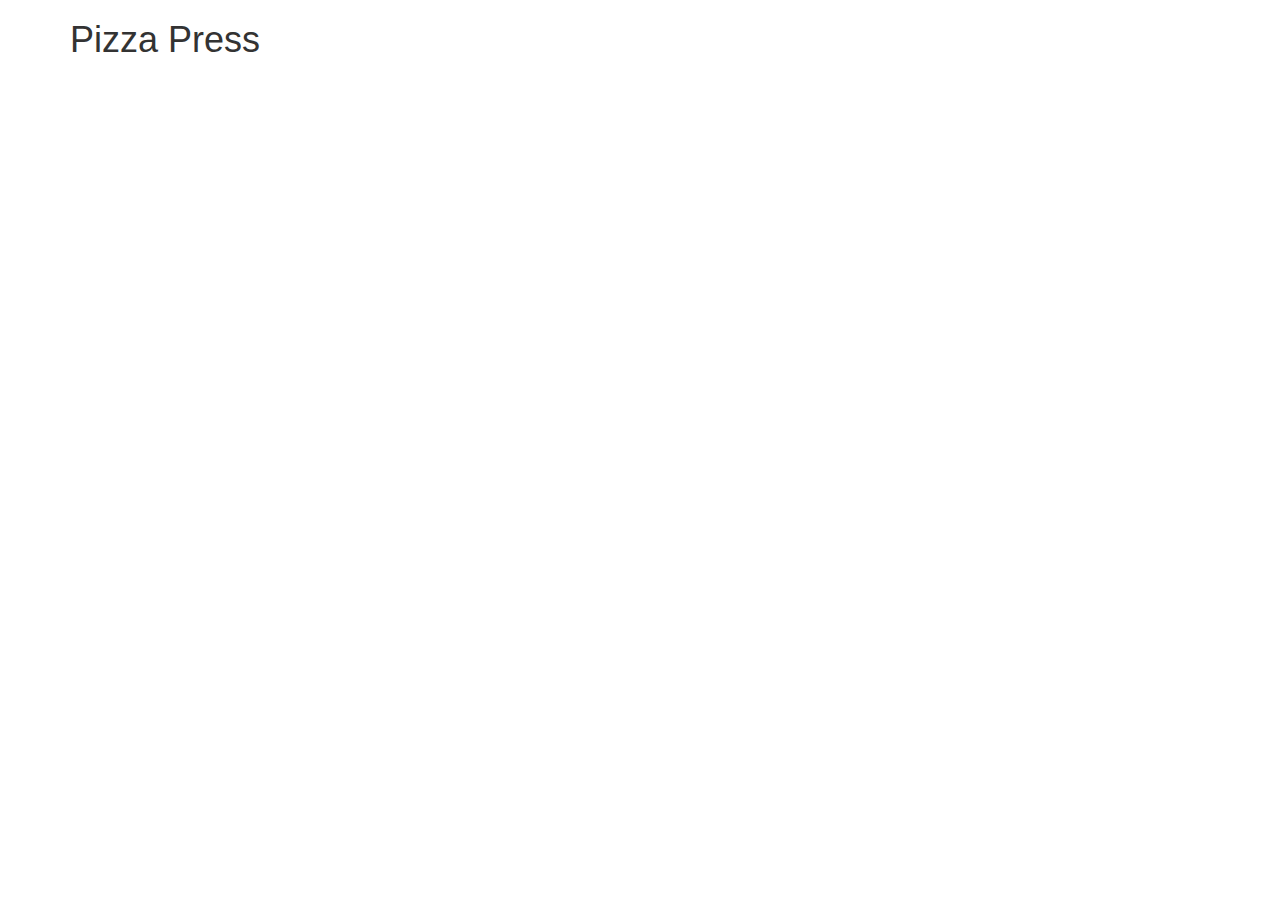
==== index.html @ e7279bbe "setup basic files for bootstrap and jquery" ====
<!DOCTYPE html>
<html lang="en">
  <head>
    <meta charset="utf-8">
    <meta name="viewport" content="width=device-width, initial-scale=1">
    <title>Pizza Press</title>
    <link href="css/bootstrap.css" rel="stylesheet">
    <link href="css/bootstrap-theme.css" rel="stylesheet">
    <link href="css/styles.css" rel="stylesheet">
  </head>
  <body>
    <div class="container">
      <h1>Pizza Press</h1>
    </div>
  <script src="js/jquery-3.1.0.min.js"></script>
  <script src="js/bootstrap.min.js"></script>
  </body>
</html>
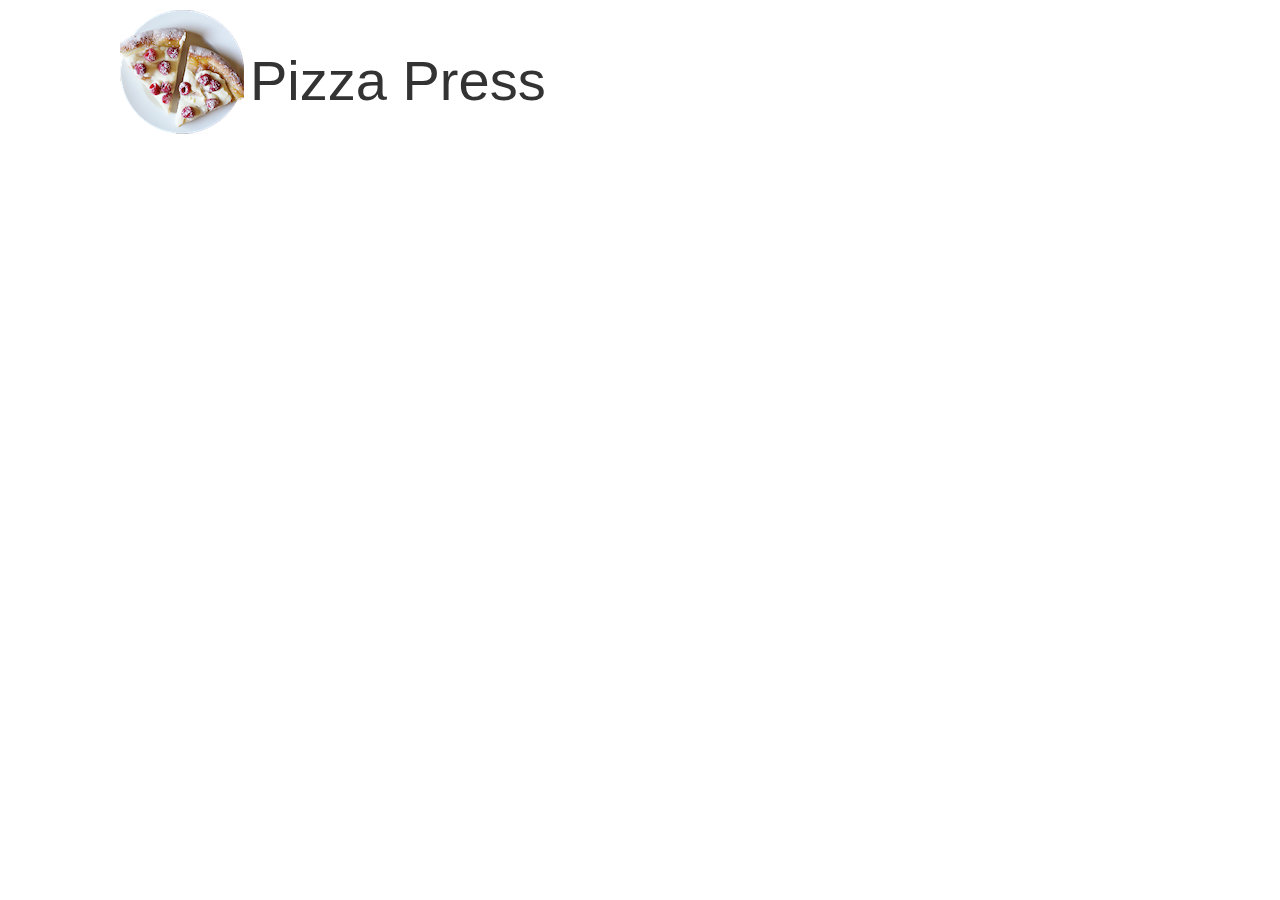
==== commit 274a9cbb: "create logo and heading" ====
--- a/index.html
+++ b/index.html
@@ -9,8 +9,9 @@
     <link href="css/styles.css" rel="stylesheet">
   </head>
   <body>
+    <h1>Pizza Press</h1>
     <div class="container">
-      <h1>Pizza Press</h1>
+
     </div>
   <script src="js/jquery-3.1.0.min.js"></script>
   <script src="js/bootstrap.min.js"></script>
--- a/css/styles.css
+++ b/css/styles.css
@@ -0,0 +1,13 @@
+body {
+  background: url("../img/logo.png") no-repeat 120px 10px;
+}
+
+.container {
+  margin-top: 140px;
+}
+
+h1 {
+  font-size: 4em;
+  margin-left: 250px;
+  margin-top: 50px;
+}
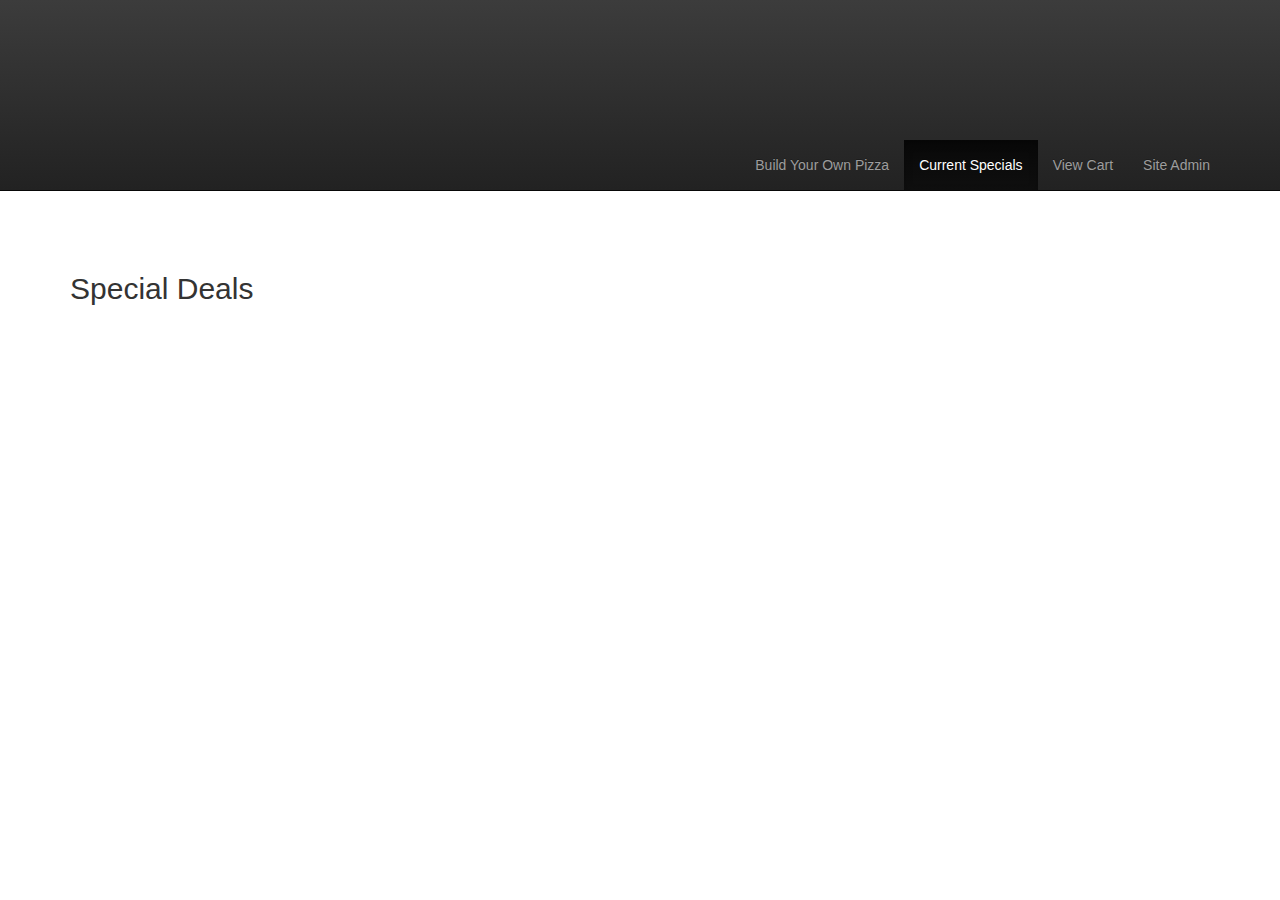
==== commit 2182244f: "insert business name from Business object stored in local storage on all pages" ====
--- a/index.html
+++ b/index.html
@@ -9,11 +9,40 @@
     <link href="css/styles.css" rel="stylesheet">
   </head>
   <body>
-    <h1>Pizza Press</h1>
-    <div class="container">
-
+    <h1 class="businessName">Pizza Press</h1>
+    <div class="navbar navbar-inverse navbar-fixed-top">
+      <button type="button" class="navbar-toggle" data-toggle="collapse" data-target=".navbar-collapse">
+        <span class="icon-bar"></span>
+        <span class="icon-bar"></span>
+        <span class="icon-bar"></span>
+      </button>
+      <div class="container">
+        <div class="collapse navbar-collapse">
+          <ul class="nav navbar-nav navbar-right">
+            <li><a href="build.html">Build Your Own Pizza</a></li>
+            <li class="active"><a href="index.html">Current Specials</a></li>
+            <li><a href="order.html">View Cart</a></li>
+            <li><a href="admin.html">Site Admin</a></li>
+          </ul>
+        </div>
+      </div>
+    </div>
+    <div id="specials" class="container">
+      <h2>Special Deals</h2>
+      <div class="row">
+        <div class="col-sm-4"></div>
+        <div class="col-sm-4"></div>
+        <div class="col-sm-4"></div>
+      </div>
+      <div class="row">
+        <div class="col-sm-4"></div>
+        <div class="col-sm-4"></div>
+        <div class="col-sm-4"></div>
+      </div>
     </div>
   <script src="js/jquery-3.1.0.min.js"></script>
   <script src="js/bootstrap.min.js"></script>
+  <script src="js/business.js"></script>
+  <script src="js/ui.js"></script>
   </body>
 </html>
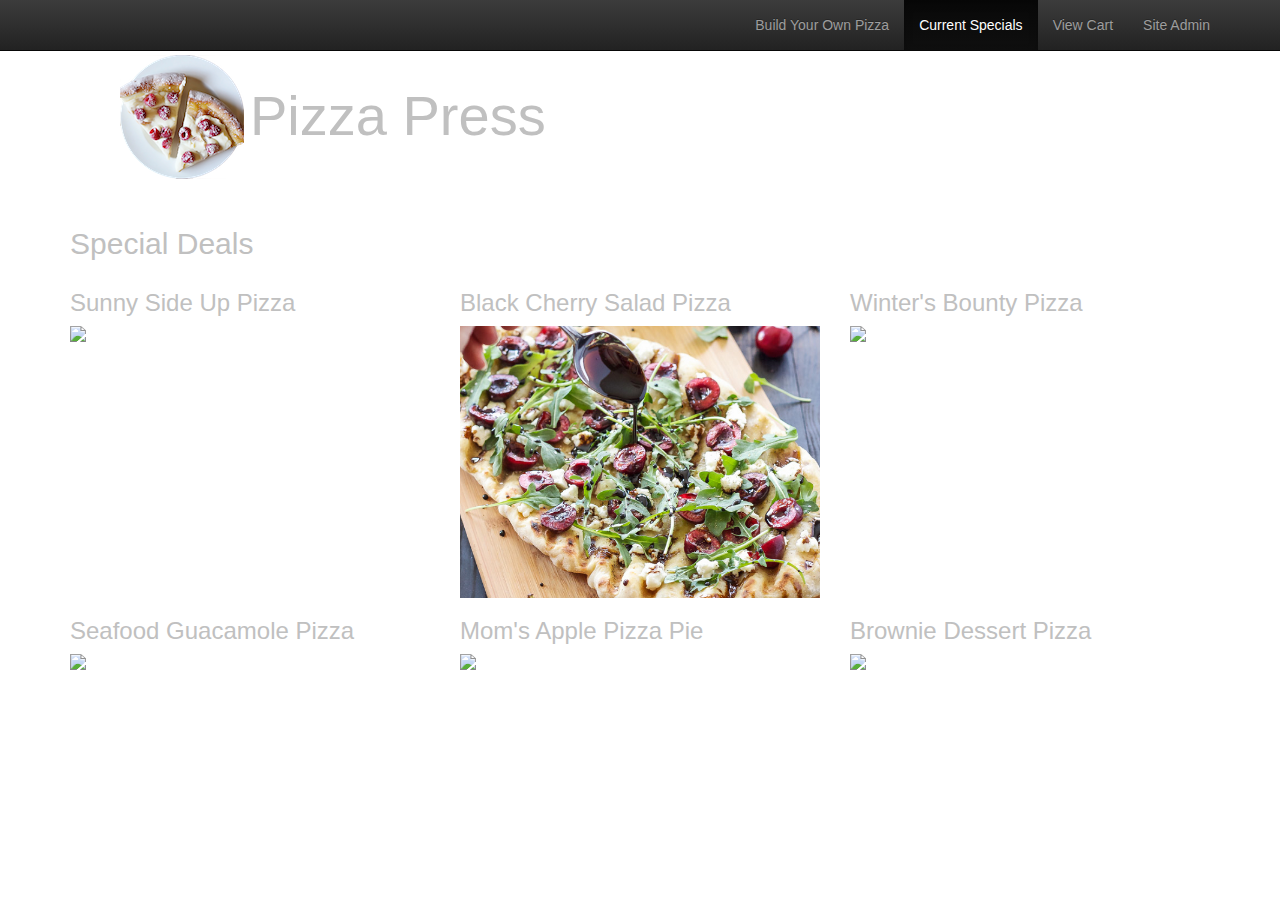
==== commit 16747c72: "remove unused script files and links" ====
--- a/index.html
+++ b/index.html
@@ -30,18 +30,35 @@
     <div id="specials" class="container">
       <h2>Special Deals</h2>
       <div class="row">
-        <div class="col-sm-4"></div>
-        <div class="col-sm-4"></div>
-        <div class="col-sm-4"></div>
+        <div class="col-sm-4">
+          <h3>Sunny Side Up Pizza</h3>
+          <img src="img/unusual9.jpg" class="img-responsive">
+        </div>
+        <div class="col-sm-4">
+          <h3>Black Cherry Salad Pizza</h3>
+          <img src="img/unusual1.png" class="img-responsive">
+        </div>
+        <div class="col-sm-4">
+          <h3>Winter's Bounty Pizza</h3>
+          <img src="img/unusualA.jpg" class="img-responsive">
+        </div>
       </div>
       <div class="row">
-        <div class="col-sm-4"></div>
-        <div class="col-sm-4"></div>
-        <div class="col-sm-4"></div>
+        <div class="col-sm-4">
+          <h3>Seafood Guacamole Pizza</h3>
+          <img src="img/unusualI.jpg" class="img-responsive">
+        </div>
+        <div class="col-sm-4">
+          <h3>Mom's Apple Pizza Pie</h3>
+          <img src="img/unusualK.jpg" class="img-responsive">
+        </div>
+        <div class="col-sm-4">
+          <h3>Brownie Dessert Pizza</h3>
+          <img src="img/unusualN.jpg" class="img-responsive">
+        </div>
       </div>
     </div>
   <script src="js/jquery-3.1.0.min.js"></script>
-  <script src="js/bootstrap.min.js"></script>
   <script src="js/business.js"></script>
   <script src="js/ui.js"></script>
   </body>
--- a/css/styles.css
+++ b/css/styles.css
@@ -1,9 +1,7 @@
 body {
-  background: url("../img/logo.png") no-repeat 120px 10px;
-}
-
-.container {
-  margin-top: 140px;
+  background: url("../img/logo.png") no-repeat 120px 55px, url("../img/bg.jpg");
+  color: silver;
+  margin-top: 85px;
 }
 
 h1 {
@@ -11,3 +9,15 @@
   margin-left: 250px;
   margin-top: 50px;
 }
+
+.top-row {
+  margin-top: 80px;
+  margin-bottom: 0;
+}
+
+#specials,
+#order,
+#admin,
+#signin {
+  margin-top: 60px;
+}
